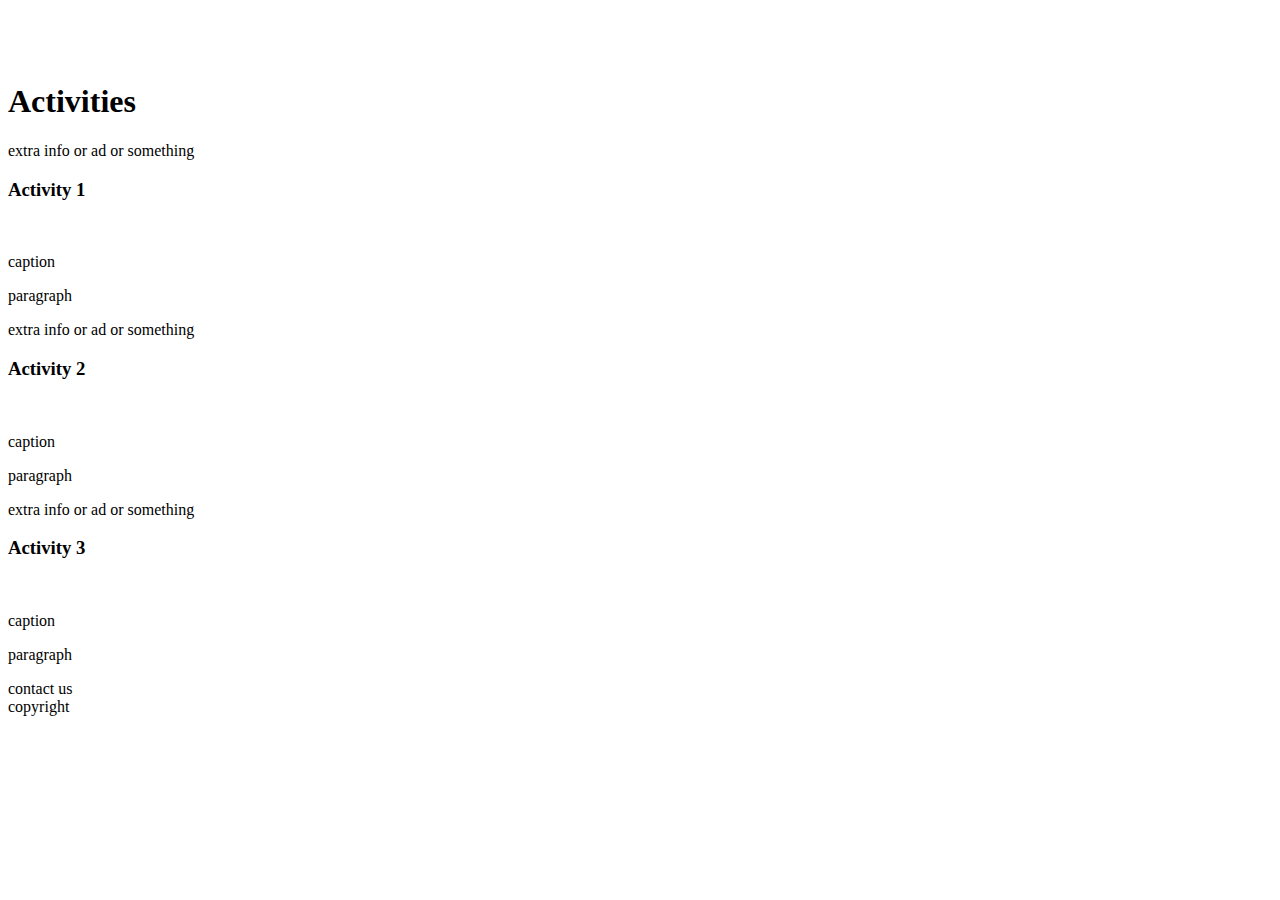
==== Activities.html @ 29092e08 "1" ====
<!DOCTYPE html>
<html>
    <head>
        <Title>
            Activities
        </Title>
        <link rel="stylesheet" href="styles.css">
    </head>
    
    <body>
        <header>
            <nav>
                <li>
                    <a href="index.html"></a>
                </li>
                <li>
                    <a href="Food.html"></a>
                </li>
                <li>
                    <a href="Things To See.html"></a>
                </li>
            </nav>
        </header>

        <h1>
            Activities
        </h1>

        <article>
            <aside>
                extra info or ad or something
            </aside>

            <h3>
                Activity 1
            </h3>

            <figure>
                <img src="" alt="">
            </figure>
           
            <figcaption>
                caption
            </figcaption>

            <p>
                paragraph
            </p>
        </article>

        <article>
            <aside>
                extra info or ad or something
            </aside>

            <h3>
                Activity 2
            </h3>

            <figure>
                <img src="" alt="">
            </figure>
           
            <figcaption>
                caption
            </figcaption>

            <p>
                paragraph
            </p>
        </article>

        <article>
            <aside>
                extra info or ad or something
            </aside>

            <h3>
                Activity 3
            </h3>

            <figure>
                <img src="" alt="">
            </figure>
           
            <figcaption>
                caption
            </figcaption>

            <p>
                paragraph
            </p>
        </article>

        <footer>
            <section>
                contact us
            </section>
            
            <section>
                copyright
            </section>
        </footer>
    </body>
</html>
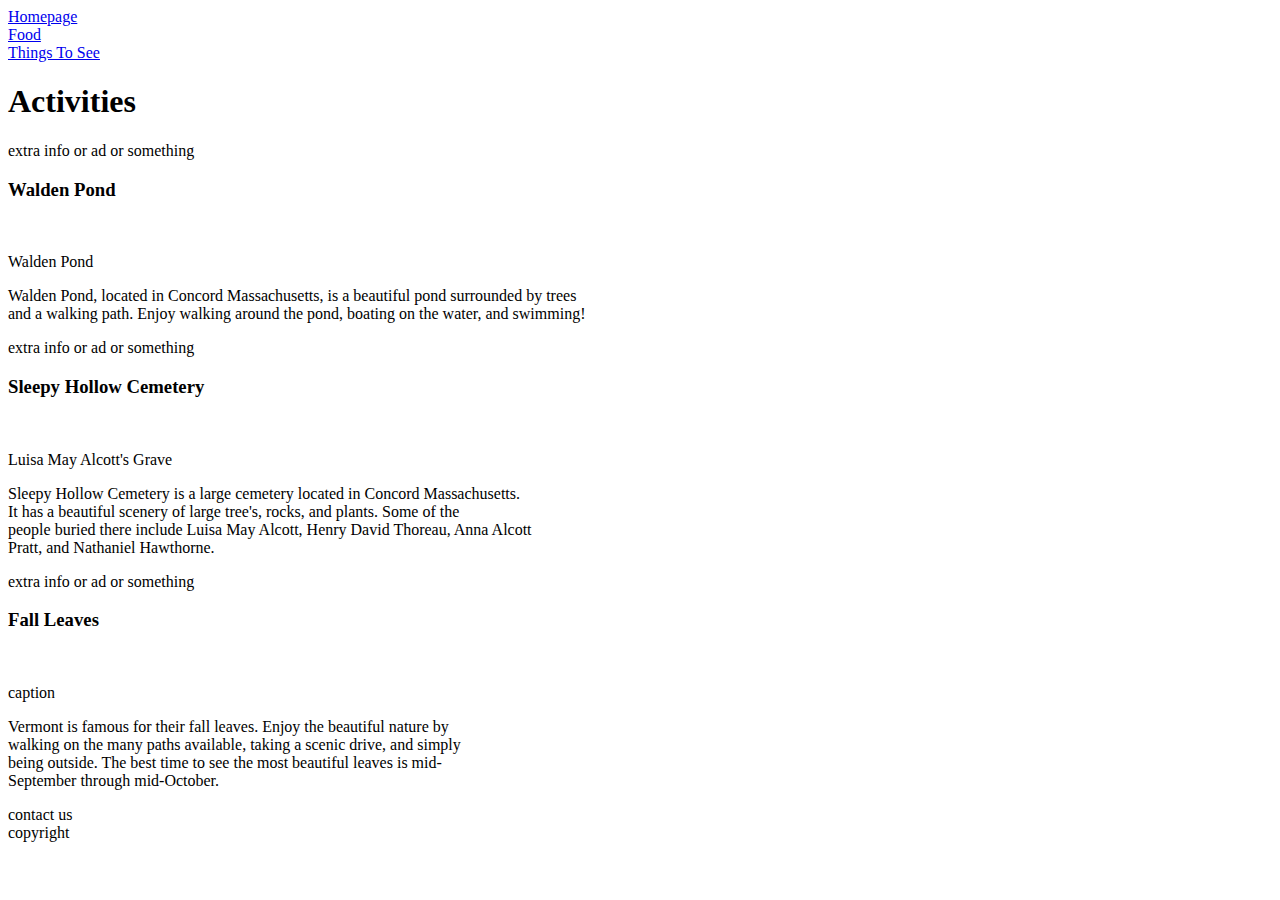
==== commit a34ecd5b: "2" ====
--- a/Activities.html
+++ b/Activities.html
@@ -11,13 +11,13 @@
         <header>
             <nav>
                 <li>
-                    <a href="index.html"></a>
+                    <a href="index.html">Homepage</a>
                 </li>
                 <li>
-                    <a href="Food.html"></a>
+                    <a href="Food.html">Food</a>
                 </li>
                 <li>
-                    <a href="Things To See.html"></a>
+                    <a href="Things To See.html">Things To See</a>
                 </li>
             </nav>
         </header>
@@ -32,7 +32,56 @@
             </aside>
 
             <h3>
-                Activity 1
+                Walden Pond
+            </h3>
+
+            <figure>
+                <img src="" alt="">
+            </figure>
+           
+            <figcaption>
+                Walden Pond
+            </figcaption>
+
+            <p>
+                Walden Pond, located in Concord Massachusetts, is a beautiful pond surrounded by trees <br>
+                and a walking path. Enjoy walking around the pond, boating on the water, and swimming! <br>
+
+            </p>
+        </article>
+
+        <article>
+            <aside>
+                extra info or ad or something
+            </aside>
+
+            <h3>
+                Sleepy Hollow Cemetery
+            </h3>
+
+            <figure>
+                <img src="" alt="">
+            </figure>
+           
+            <figcaption>
+                Luisa May Alcott's Grave
+            </figcaption>
+
+            <p>
+                Sleepy Hollow Cemetery is a large cemetery located in Concord Massachusetts. <br>
+                It has a beautiful scenery of large tree's, rocks, and plants. Some of the <br>
+                people buried there include Luisa May Alcott, Henry David Thoreau, Anna Alcott <br>
+                Pratt, and Nathaniel Hawthorne. <br>
+            </p>
+        </article>
+
+        <article>
+            <aside>
+                extra info or ad or something
+            </aside>
+
+            <h3>
+                Fall Leaves
             </h3>
 
             <figure>
@@ -44,51 +93,10 @@
             </figcaption>
 
             <p>
-                paragraph
-            </p>
-        </article>
-
-        <article>
-            <aside>
-                extra info or ad or something
-            </aside>
-
-            <h3>
-                Activity 2
-            </h3>
-
-            <figure>
-                <img src="" alt="">
-            </figure>
-           
-            <figcaption>
-                caption
-            </figcaption>
-
-            <p>
-                paragraph
-            </p>
-        </article>
-
-        <article>
-            <aside>
-                extra info or ad or something
-            </aside>
-
-            <h3>
-                Activity 3
-            </h3>
-
-            <figure>
-                <img src="" alt="">
-            </figure>
-           
-            <figcaption>
-                caption
-            </figcaption>
-
-            <p>
-                paragraph
+                Vermont is famous for their fall leaves. Enjoy the beautiful nature by <br>
+                walking on the many paths available, taking a scenic drive, and simply <br>
+                being outside. The best time to see the most beautiful leaves is mid- <br>
+                September through mid-October. <br>
             </p>
         </article>
 
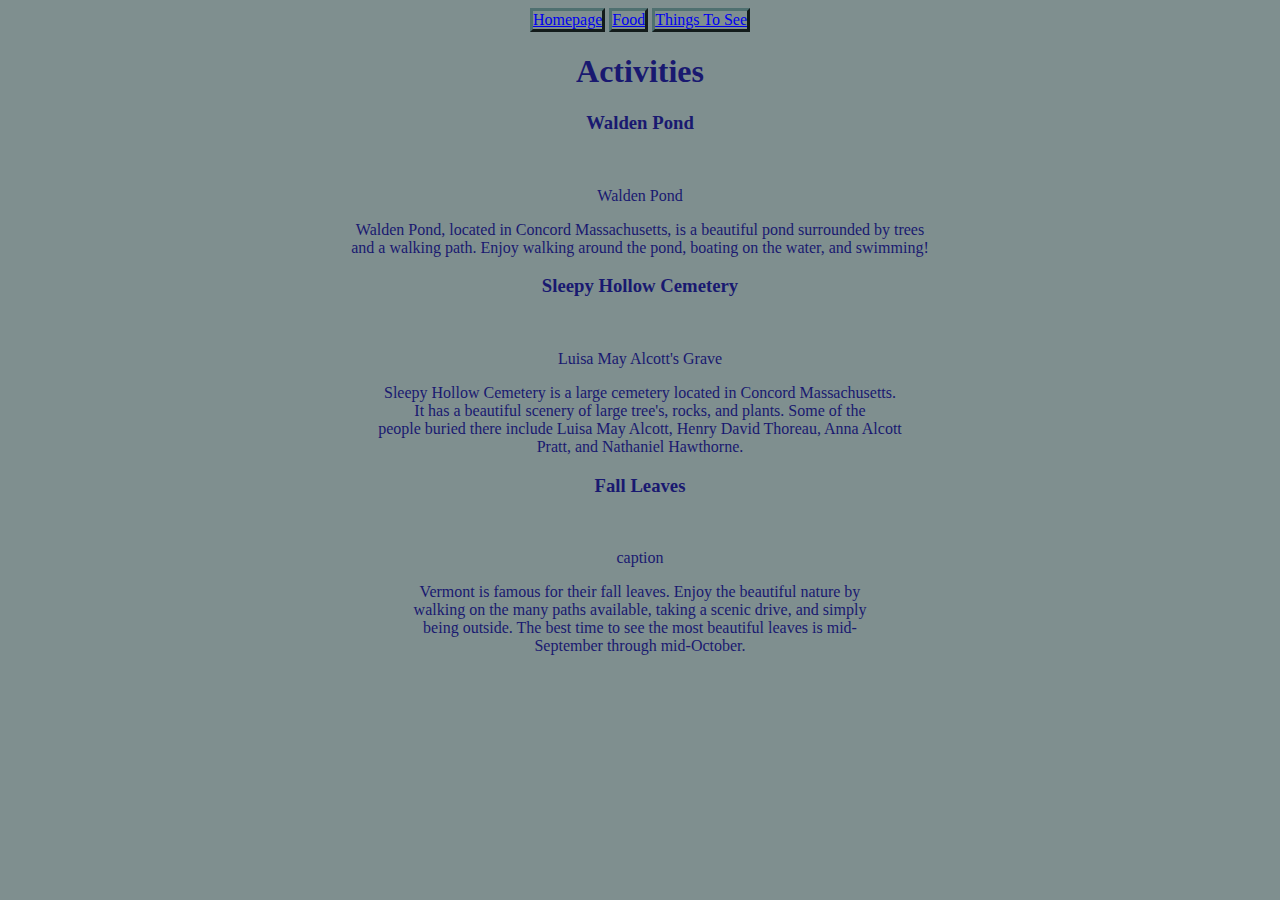
==== commit 8c26a20c: "3" ====
--- a/Activities.html
+++ b/Activities.html
@@ -27,9 +27,6 @@
         </h1>
 
         <article>
-            <aside>
-                extra info or ad or something
-            </aside>
 
             <h3>
                 Walden Pond
@@ -51,10 +48,6 @@
         </article>
 
         <article>
-            <aside>
-                extra info or ad or something
-            </aside>
-
             <h3>
                 Sleepy Hollow Cemetery
             </h3>
@@ -76,9 +69,6 @@
         </article>
 
         <article>
-            <aside>
-                extra info or ad or something
-            </aside>
 
             <h3>
                 Fall Leaves
@@ -99,15 +89,5 @@
                 September through mid-October. <br>
             </p>
         </article>
-
-        <footer>
-            <section>
-                contact us
-            </section>
-            
-            <section>
-                copyright
-            </section>
-        </footer>
     </body>
 </html>--- a/styles.css
+++ b/styles.css
@@ -0,0 +1,55 @@
+h1 {
+text-align: center;
+color: midnightblue;
+}
+
+h2 {
+    text-align: center;
+    color: midnightblue;
+}
+
+h3 {
+    text-align: center;
+    color: midnightblue;
+}
+
+h4 {
+    text-align: center;
+    color: midnightblue;
+}
+
+p {
+    text-align: center;
+    color: midnightblue;
+}
+
+figcaption {
+    text-align: center;
+    color: midnightblue;
+}
+
+nav {
+    text-align: center;
+    color: midnightblue;
+    list-style: none;
+    width: 50%;
+    margin: auto;
+    padding: 0;
+}
+
+nav>li {
+    text-align: center;
+    color: midnightblue;
+    display: inline-block;
+    border-style:outset;
+    border-color: rgb(79, 112, 112);
+}
+
+nav>li>a:hover {
+    text-align: center;
+    background-color: darkslategrey;
+}
+
+body {
+    background-color: rgb(127, 143, 143);
+}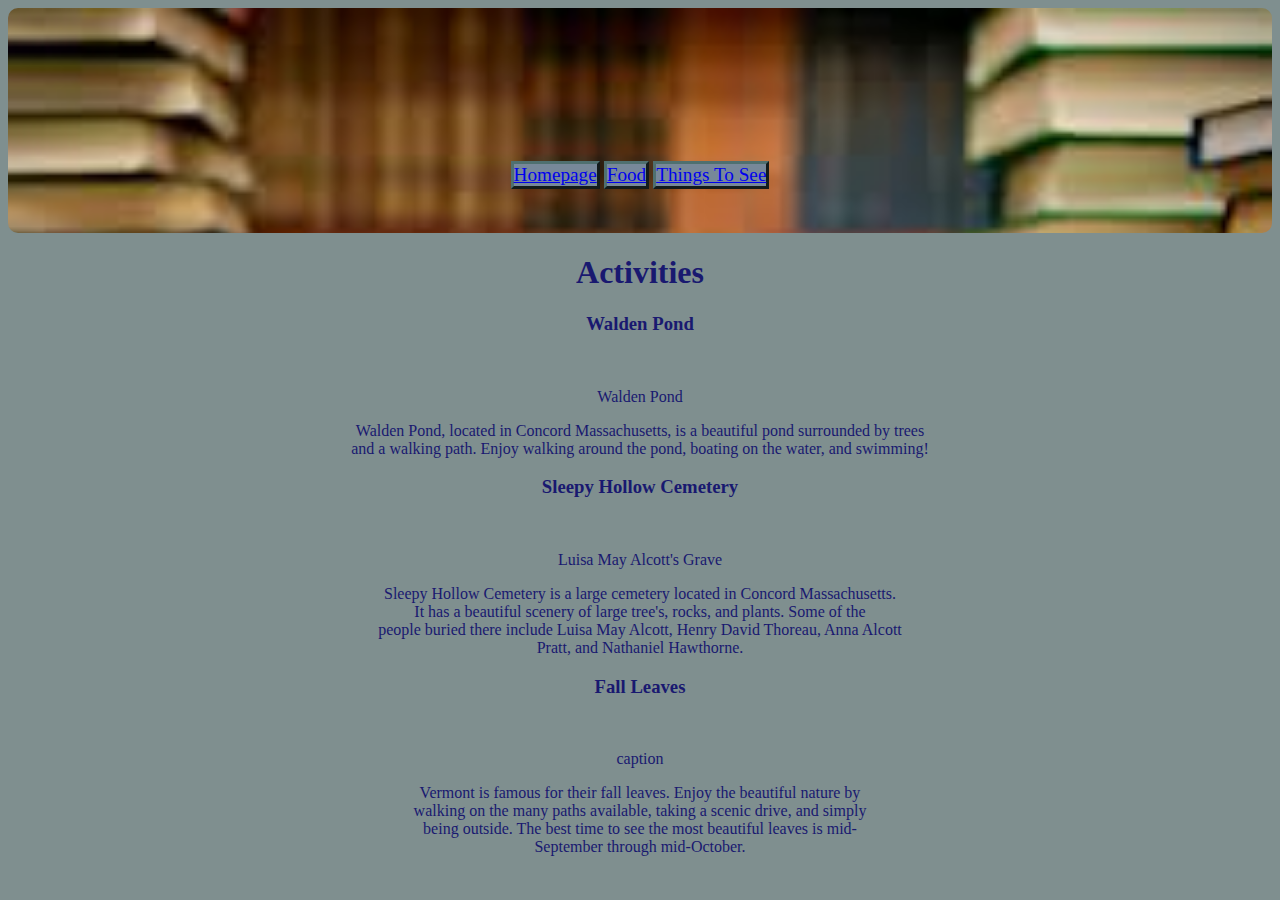
==== commit ccea1139: "4" ====
--- a/Activities.html
+++ b/Activities.html
@@ -9,17 +9,20 @@
     
     <body>
         <header>
-            <nav>
-                <li>
-                    <a href="index.html">Homepage</a>
-                </li>
-                <li>
-                    <a href="Food.html">Food</a>
-                </li>
-                <li>
-                    <a href="Things To See.html">Things To See</a>
-                </li>
-            </nav>
+            <!--Bar-->
+            <div class="bar">
+                <nav>
+                    <li>
+                        <a href="index.html">Homepage</a>
+                    </li>
+                    <li>
+                        <a href="Food.html">Food</a>
+                    </li>
+                    <li>
+                        <a href="Things To See.html">Things To See</a>
+                    </li>
+                </nav>
+            </div>
         </header>
 
         <h1>
--- a/styles.css
+++ b/styles.css
@@ -34,7 +34,7 @@
     list-style: none;
     width: 50%;
     margin: auto;
-    padding: 0;
+    padding-top: 17vh;
 }
 
 nav>li {
@@ -43,6 +43,8 @@
     display: inline-block;
     border-style:outset;
     border-color: rgb(79, 112, 112);
+    font-size: larger;
+    background-color: lightslategrey;
 }
 
 nav>li>a:hover {
@@ -52,4 +54,14 @@
 
 body {
     background-color: rgb(127, 143, 143);
+}
+
+.bar{
+    background-image: url(Images/books.jfif);
+    background-repeat: repeat;
+    background-size: cover;
+    height: 25vh;
+
+    margin: 0;
+    border-radius: 10px;
 }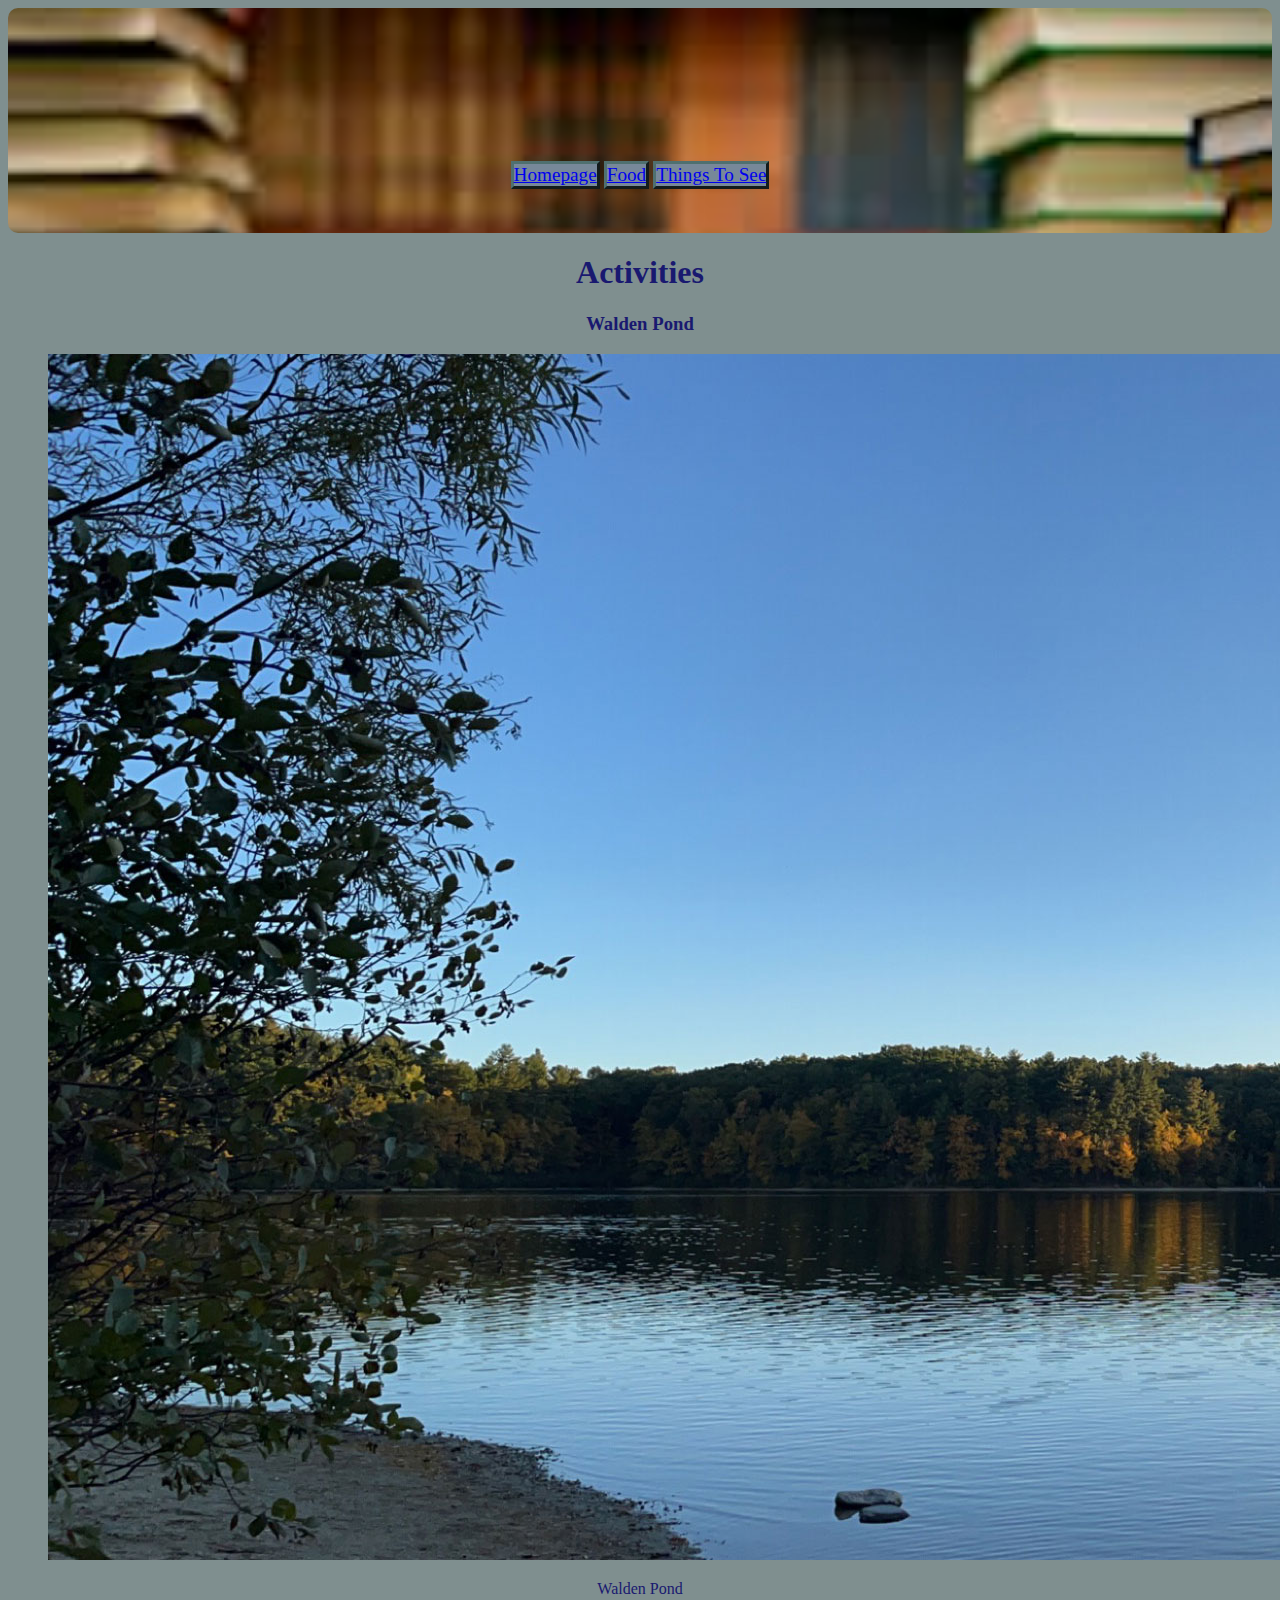
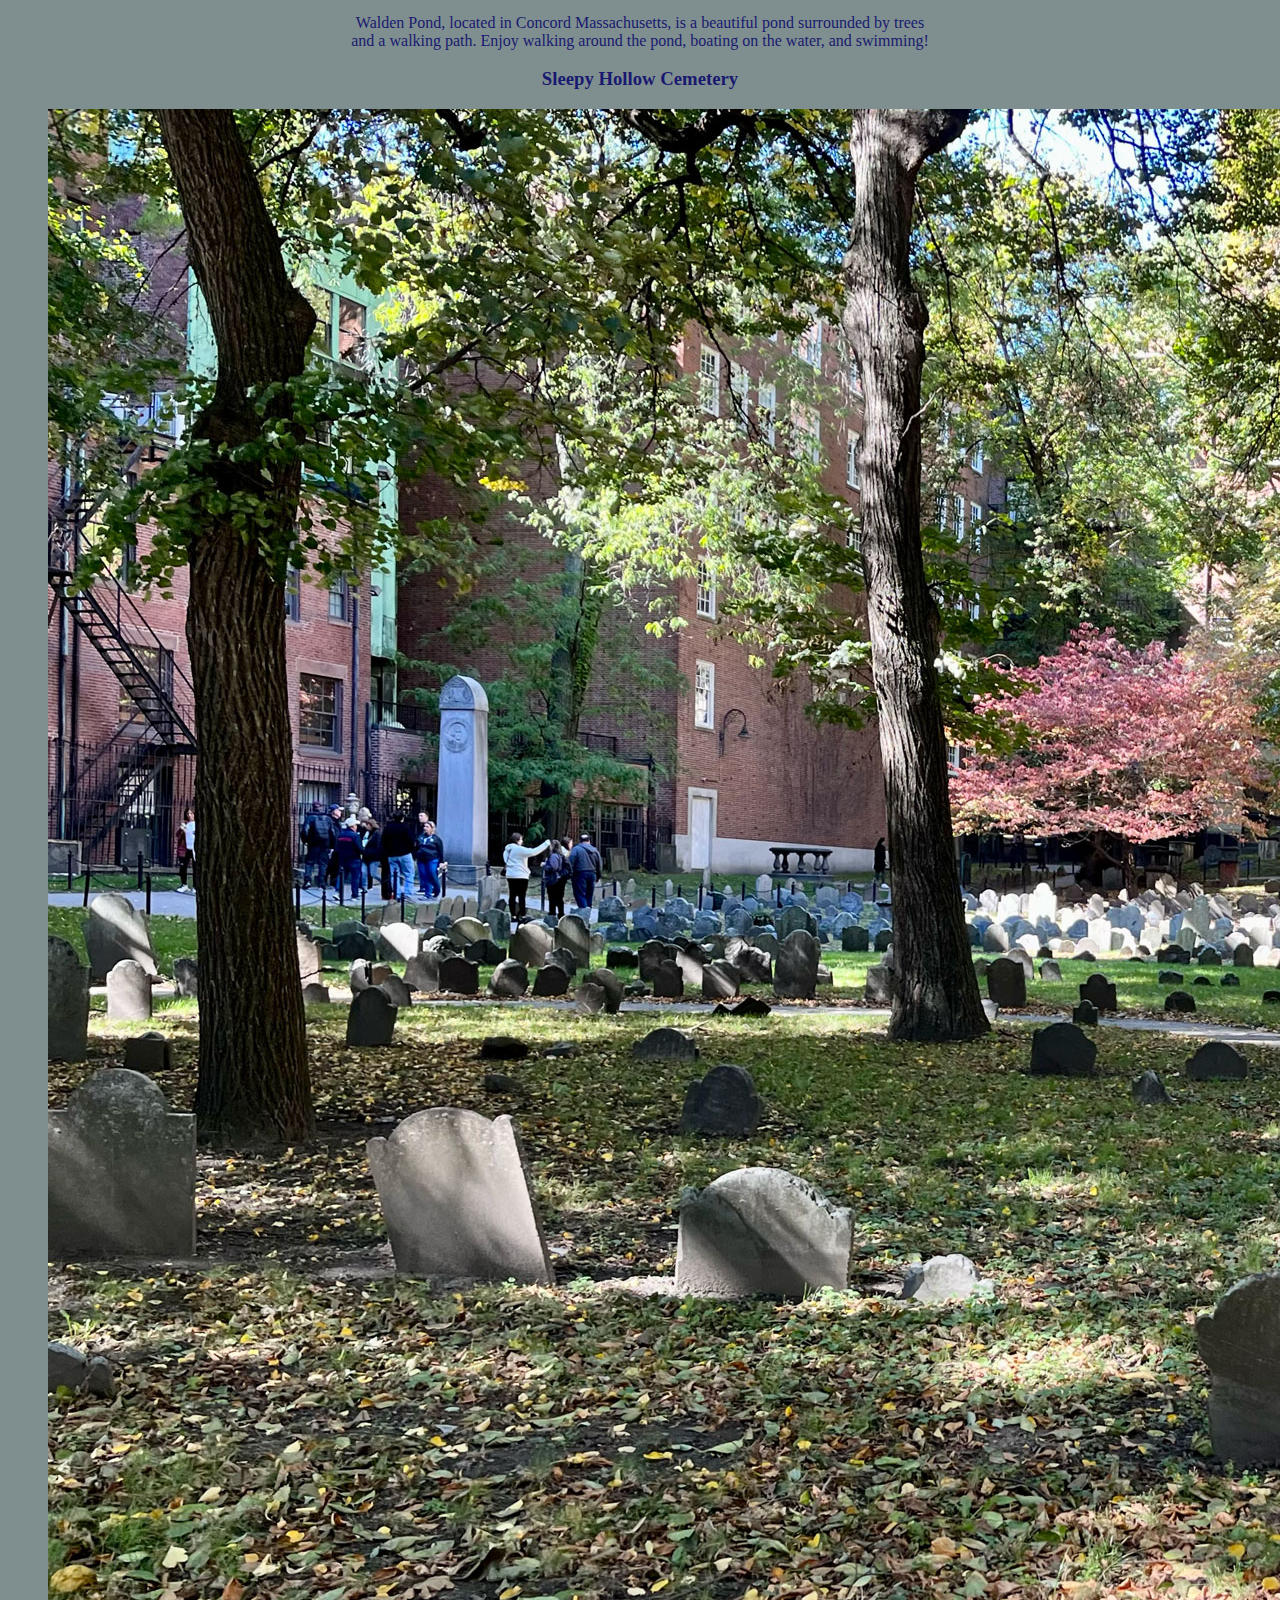
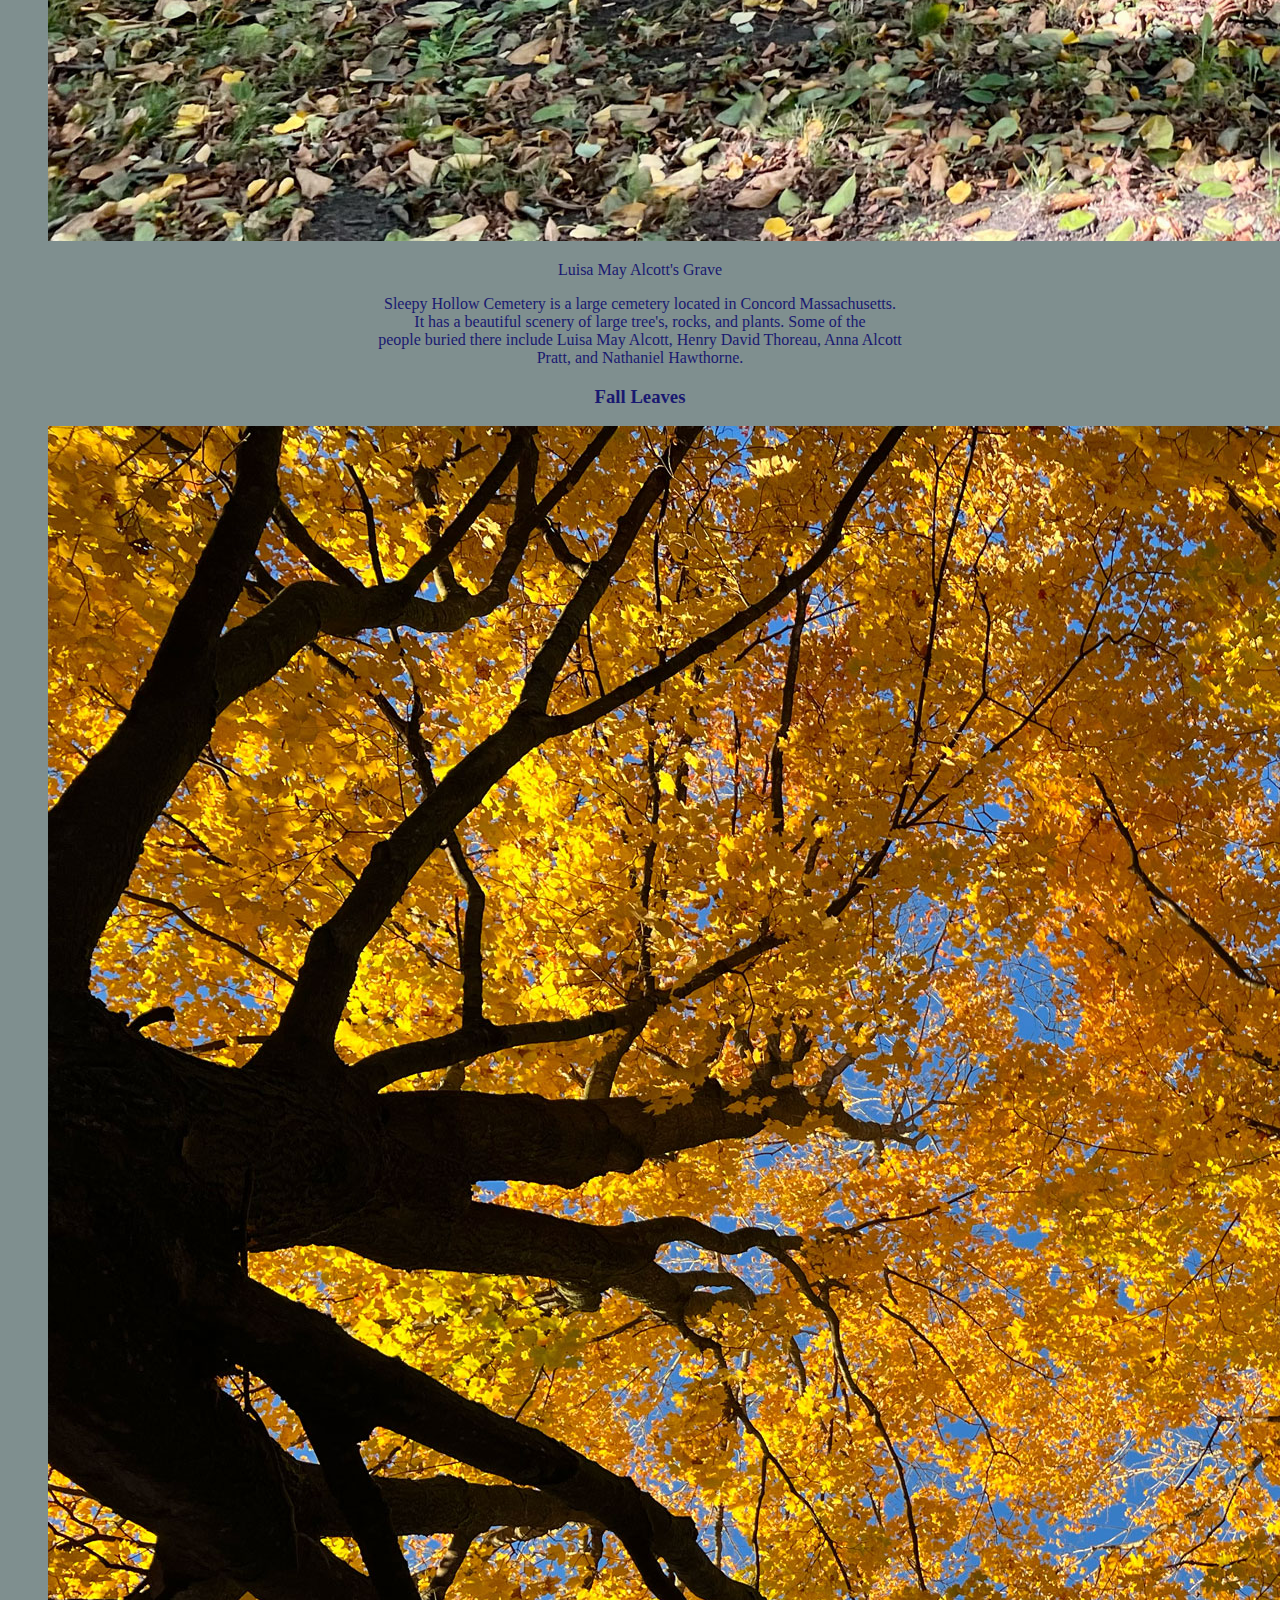
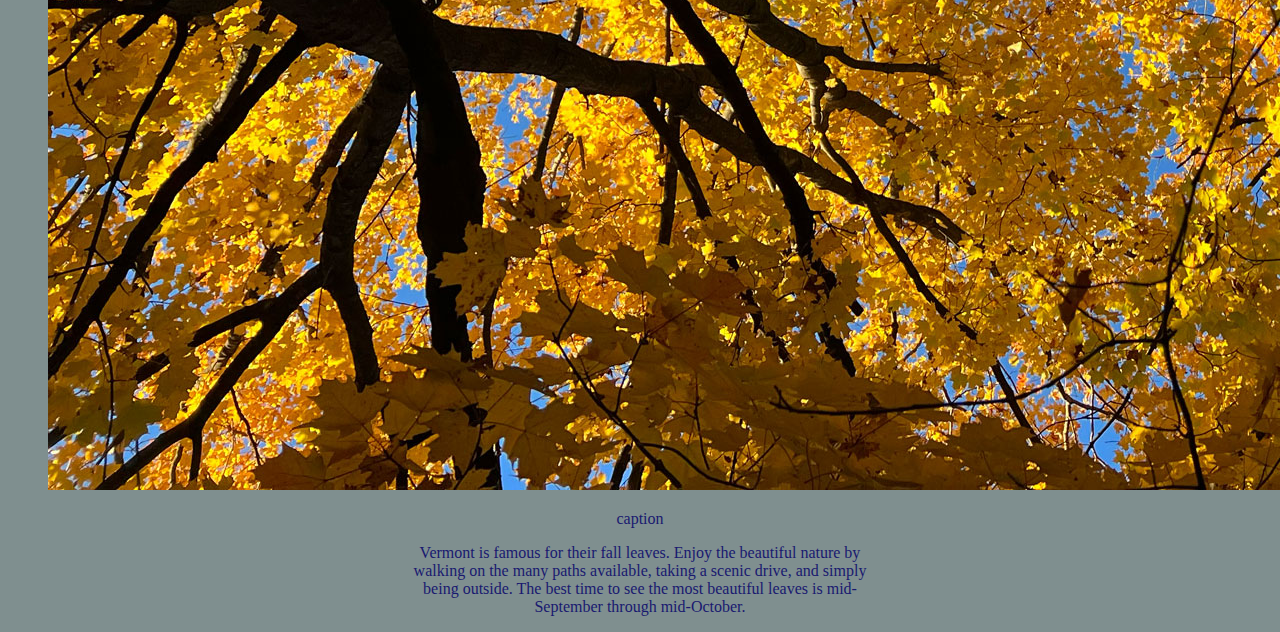
==== commit 0ddc516a: "6" ====
--- a/Activities.html
+++ b/Activities.html
@@ -10,7 +10,7 @@
     <body>
         <header>
             <!--Bar-->
-            <div class="bar">
+            <div class="bar2">
                 <nav>
                     <li>
                         <a href="index.html">Homepage</a>
@@ -36,7 +36,7 @@
             </h3>
 
             <figure>
-                <img src="" alt="">
+                <img src="Images/walden-pond.jpg" alt="">
             </figure>
            
             <figcaption>
@@ -56,7 +56,7 @@
             </h3>
 
             <figure>
-                <img src="" alt="">
+                <img src="Images/graveyard.jpg" alt="">
             </figure>
            
             <figcaption>
@@ -78,7 +78,7 @@
             </h3>
 
             <figure>
-                <img src="" alt="">
+                <img src="Images/fall-leaves-in-vermont.jpg" alt="">
             </figure>
            
             <figcaption>
--- a/styles.css
+++ b/styles.css
@@ -64,4 +64,34 @@
 
     margin: 0;
     border-radius: 10px;
+}
+
+.bar2{
+    background-image: url(Images/books.jfif);
+    background-repeat: repeat;
+    background-size: cover;
+    height: 25vh;
+
+    margin: 0;
+    border-radius: 10px;
+}
+
+.bar3{
+    background-image: url(Images/books.jfif);
+    background-repeat: repeat;
+    background-size: cover;
+    height: 25vh;
+
+    margin: 0;
+    border-radius: 10px;
+}
+
+.bar4{
+    background-image: url(Images/books.jfif);
+    background-repeat: repeat;
+    background-size: cover;
+    height: 25vh;
+
+    margin: 0;
+    border-radius: 10px;
 }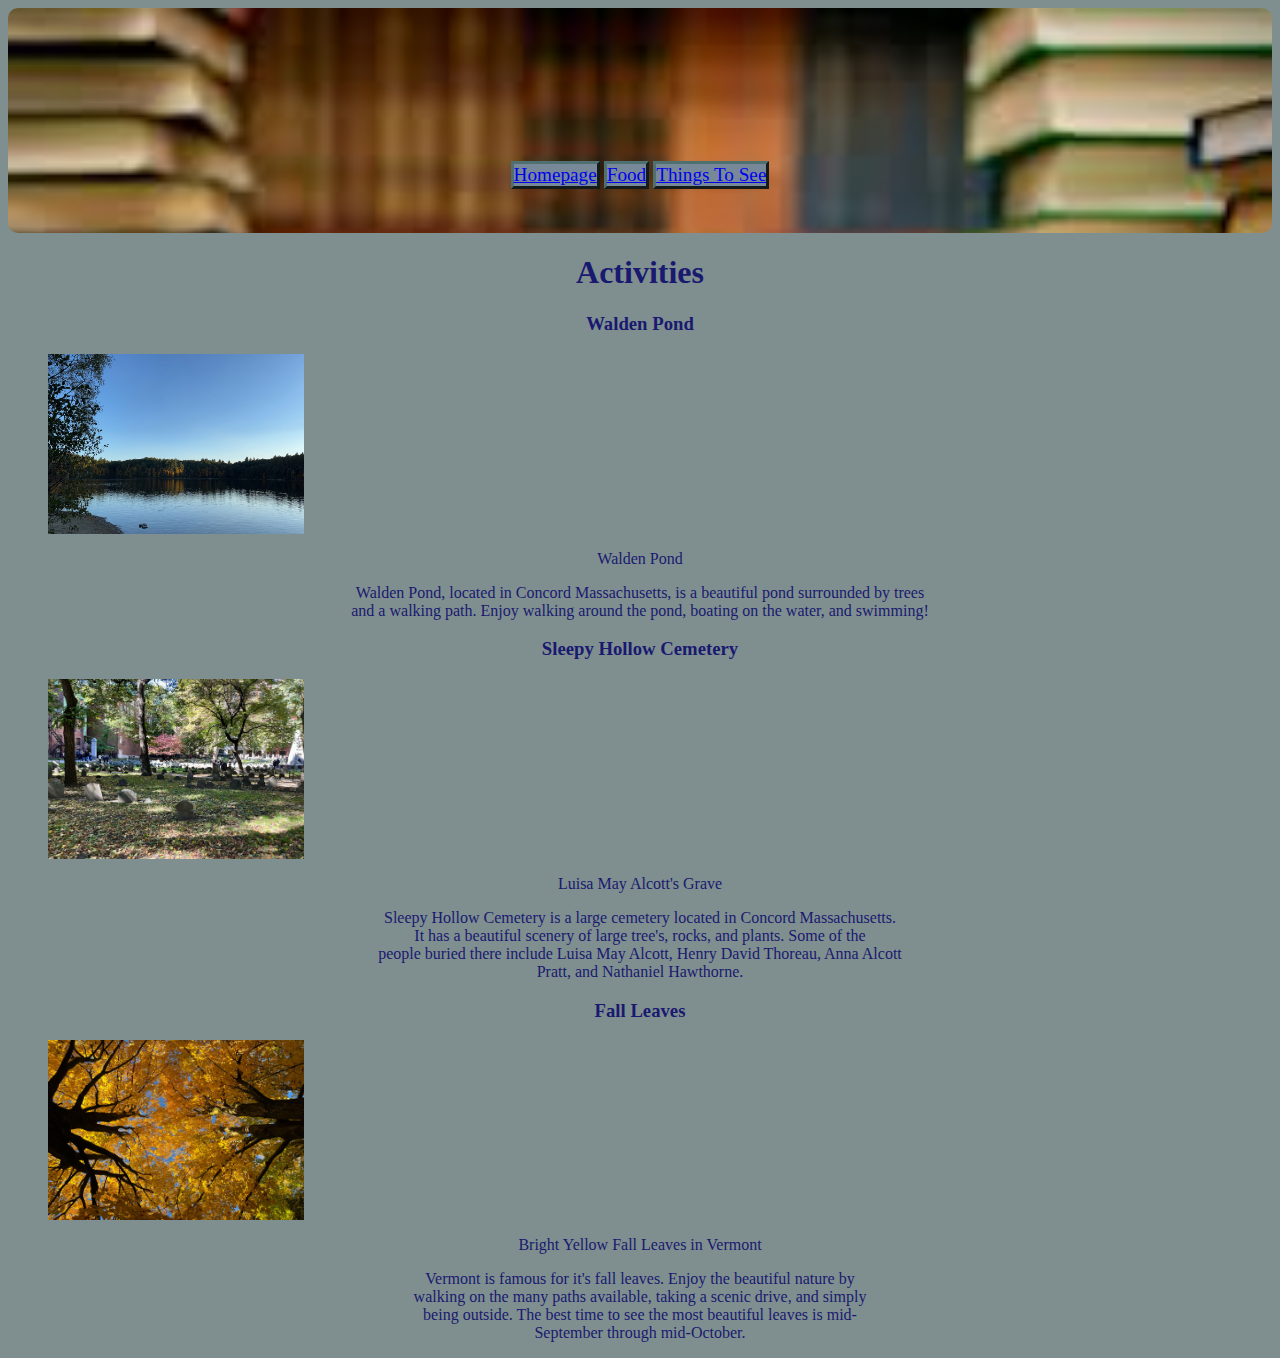
==== commit 18bf1709: "7" ====
--- a/Activities.html
+++ b/Activities.html
@@ -82,11 +82,11 @@
             </figure>
            
             <figcaption>
-                caption
+                Bright Yellow Fall Leaves in Vermont
             </figcaption>
 
             <p>
-                Vermont is famous for their fall leaves. Enjoy the beautiful nature by <br>
+                Vermont is famous for it's fall leaves. Enjoy the beautiful nature by <br>
                 walking on the many paths available, taking a scenic drive, and simply <br>
                 being outside. The best time to see the most beautiful leaves is mid- <br>
                 September through mid-October. <br>
--- a/styles.css
+++ b/styles.css
@@ -94,4 +94,16 @@
 
     margin: 0;
     border-radius: 10px;
-}+}
+
+img {
+    display: flex;
+    justify-content: center;
+    align-items: center;
+}
+
+img {
+    width: 20vw;
+    height: 20vh;
+}
+
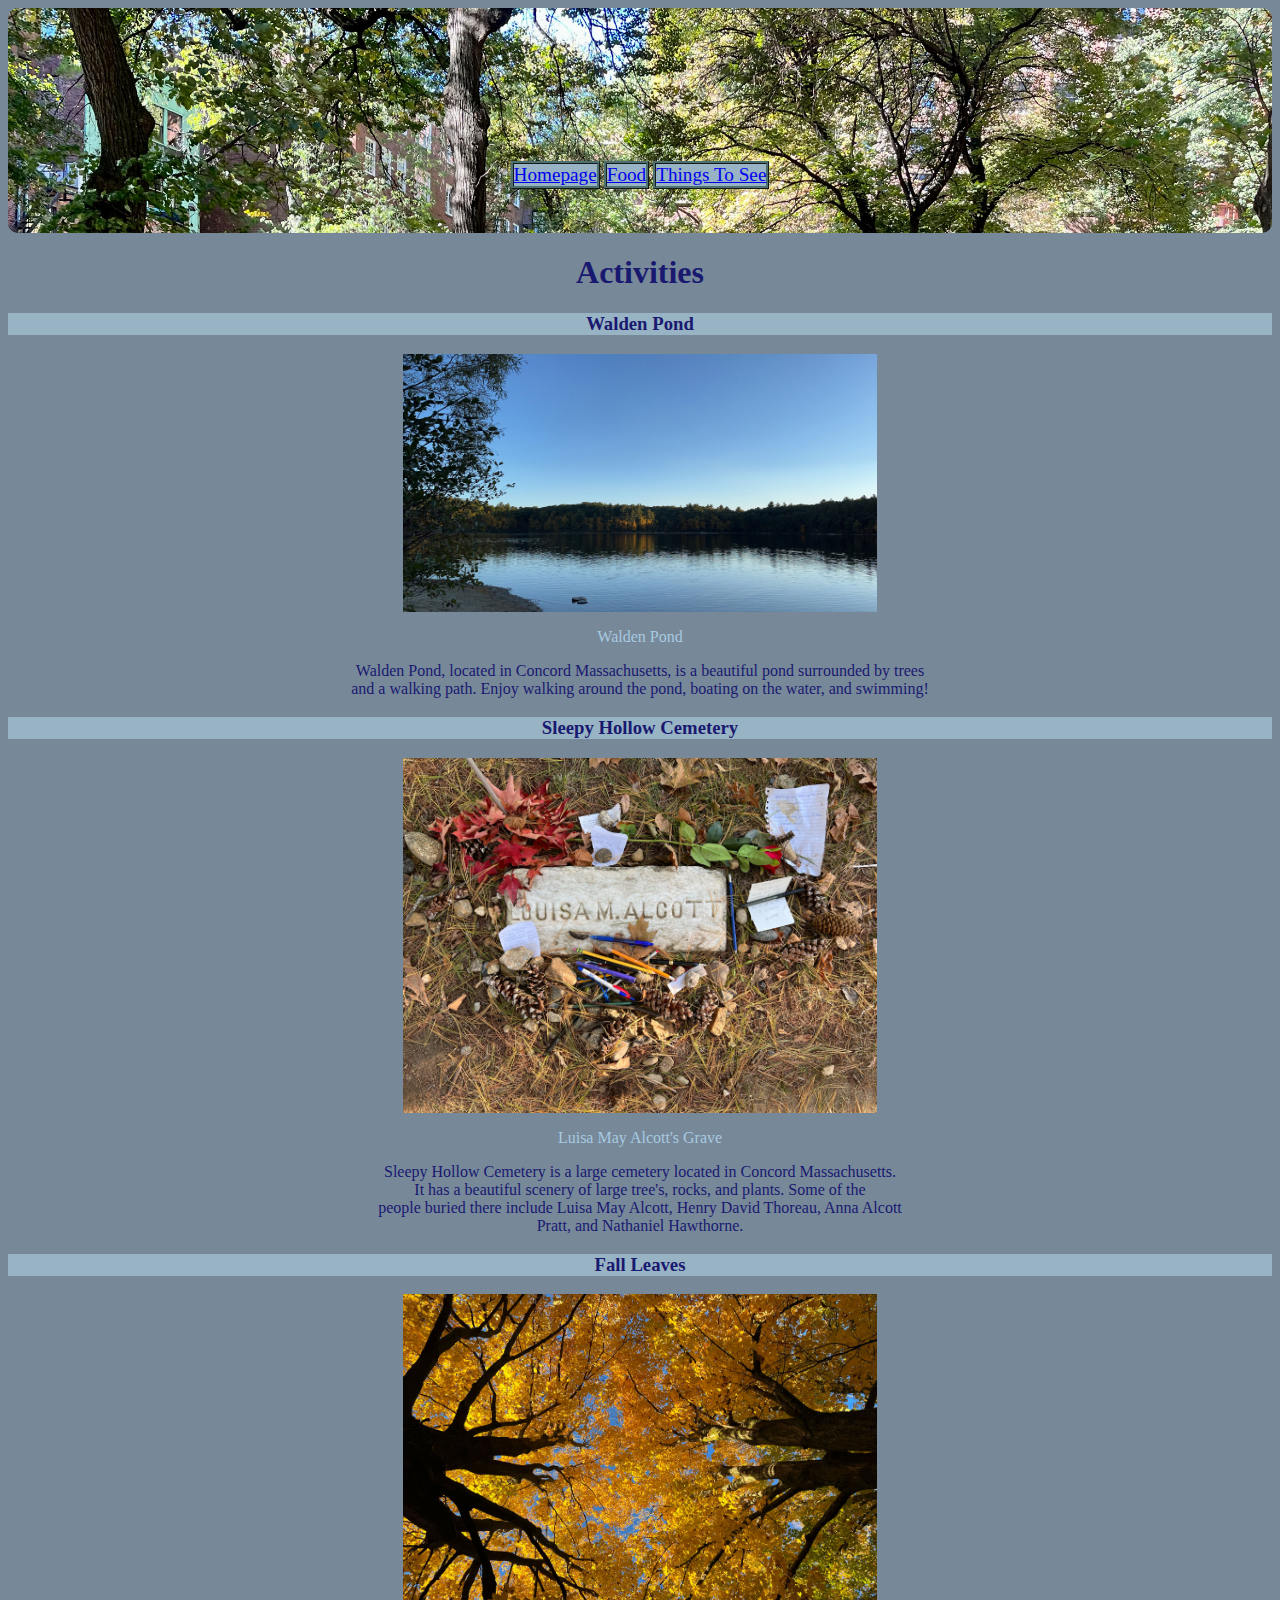
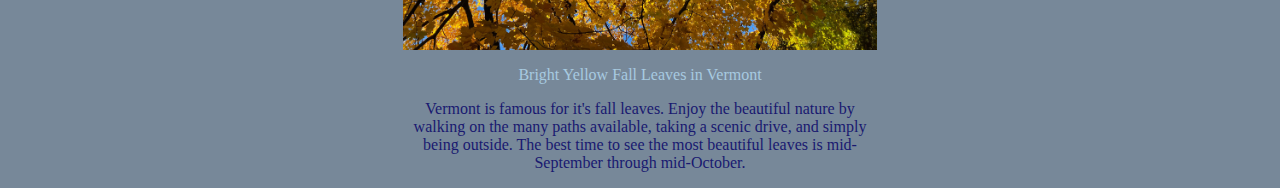
==== commit d28d5094: "8" ====
--- a/Activities.html
+++ b/Activities.html
@@ -56,7 +56,7 @@
             </h3>
 
             <figure>
-                <img src="Images/graveyard.jpg" alt="">
+                <img src="Images/louisa-may-alcott-grave.jpg" alt="">
             </figure>
            
             <figcaption>
--- a/styles.css
+++ b/styles.css
@@ -11,6 +11,7 @@
 h3 {
     text-align: center;
     color: midnightblue;
+    background-color: rgb(151, 179, 196);
 }
 
 h4 {
@@ -25,7 +26,7 @@
 
 figcaption {
     text-align: center;
-    color: midnightblue;
+    color: rgb(167, 202, 224);
 }
 
 nav {
@@ -41,23 +42,23 @@
     text-align: center;
     color: midnightblue;
     display: inline-block;
-    border-style:outset;
+    border-style:ridge;
     border-color: rgb(79, 112, 112);
     font-size: larger;
-    background-color: lightslategrey;
+    background-color: rgb(151, 179, 196);
 }
 
 nav>li>a:hover {
     text-align: center;
-    background-color: darkslategrey;
+    background-color: lightslategrey;
 }
 
 body {
-    background-color: rgb(127, 143, 143);
+    background-color: lightslategrey;
 }
 
 .bar{
-    background-image: url(Images/books.jfif);
+    background-image: url(Images/test\ bar.jpg);
     background-repeat: repeat;
     background-size: cover;
     height: 25vh;
@@ -67,7 +68,7 @@
 }
 
 .bar2{
-    background-image: url(Images/books.jfif);
+    background-image: url(Images/graveyard.jpg);
     background-repeat: repeat;
     background-size: cover;
     height: 25vh;
@@ -77,7 +78,7 @@
 }
 
 .bar3{
-    background-image: url(Images/books.jfif);
+    background-image: url(Images/bar\ 2.jpg);
     background-repeat: repeat;
     background-size: cover;
     height: 25vh;
@@ -87,7 +88,7 @@
 }
 
 .bar4{
-    background-image: url(Images/books.jfif);
+    background-image: url(Images/bar\ 4.jpg);
     background-repeat: repeat;
     background-size: cover;
     height: 25vh;
@@ -96,14 +97,14 @@
     border-radius: 10px;
 }
 
-img {
+figure {
     display: flex;
     justify-content: center;
     align-items: center;
 }
 
 img {
-    width: 20vw;
-    height: 20vh;
+    width: 40%;
+    height: 50%;
 }
 
